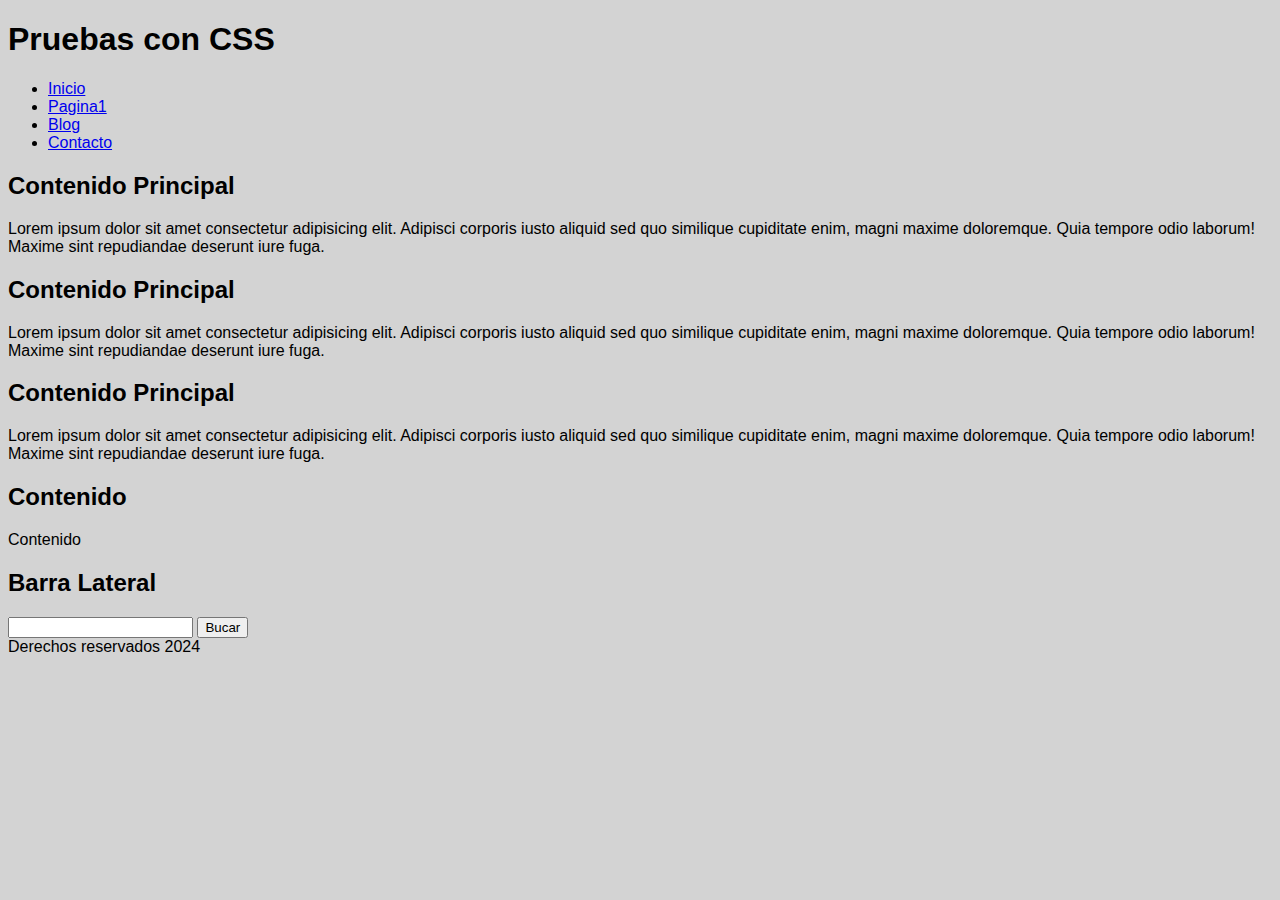
==== Aprendiendo CSS/index.html @ a95c3c56 "Reconociendo CSS" ====
<!DOCTYPE html>
<html lang="en">

<head>
    <meta charset="UTF-8">
    <meta name="viewport" content="width=device-width, initial-scale=1.0">
    <title>Document</title>
    <link rel="stylesheet" href="style.css">
</head>

<body>


    <div id="contenedor">
        <header>
            <h1>Pruebas con CSS</h1>
        </header>

        <NAV>
            <UL>
                <LI>
                    <a href="index.html">Inicio</a>

                </LI>
                <li>
                    <a href="index.html">Pagina1</a>

                </li>
                <li>
                    <a href="index.html">Blog</a>

                </li>
                <li>
                    <a href="index.html">Contacto</a>

                </li>

            </UL>
        </NAV>

        <section id="principal">
            <article class="articulo">
                <h2>Contenido Principal</h2>
                <p>
                    Lorem ipsum dolor sit amet consectetur adipisicing elit. Adipisci corporis iusto aliquid sed quo
                    similique cupiditate enim, magni maxime doloremque. Quia tempore odio laborum! Maxime sint
                    repudiandae deserunt iure fuga.
                </p>
            </article>
            <article class="articulo">
                <h2>Contenido Principal</h2>
                <p>
                    Lorem ipsum dolor sit amet consectetur adipisicing elit. Adipisci corporis iusto aliquid sed quo
                    similique cupiditate enim, magni maxime doloremque. Quia tempore odio laborum! Maxime sint
                    repudiandae deserunt iure fuga.
                </p>
            </article>
            <article class="articulo">
                <h2>Contenido Principal</h2>
                <p>
                    Lorem ipsum dolor sit amet consectetur adipisicing elit. Adipisci corporis iusto aliquid sed quo
                    similique cupiditate enim, magni maxime doloremque. Quia tempore odio laborum! Maxime sint
                    repudiandae deserunt iure fuga.
                </p>
            </article>

        </section>

        <section id="principal">
            <article>
                <h2>Contenido</h2>
                <p>Contenido</p>
            </article>
        </section>

        <aside>
            <h2>Barra Lateral</h2>
            <form>
                <input type="text">
                <input type="submit" value="Bucar">
            </form>

            <footer>
                Derechos reservados 2024
            </footer>
        </aside>


    </div>


</body>

</html>
---- Aprendiendo CSS/style.css ----
body{
   background-color: lightgray;
   font-family: Arial, Helvetica, sans-serif;
   
}


#principal{

}
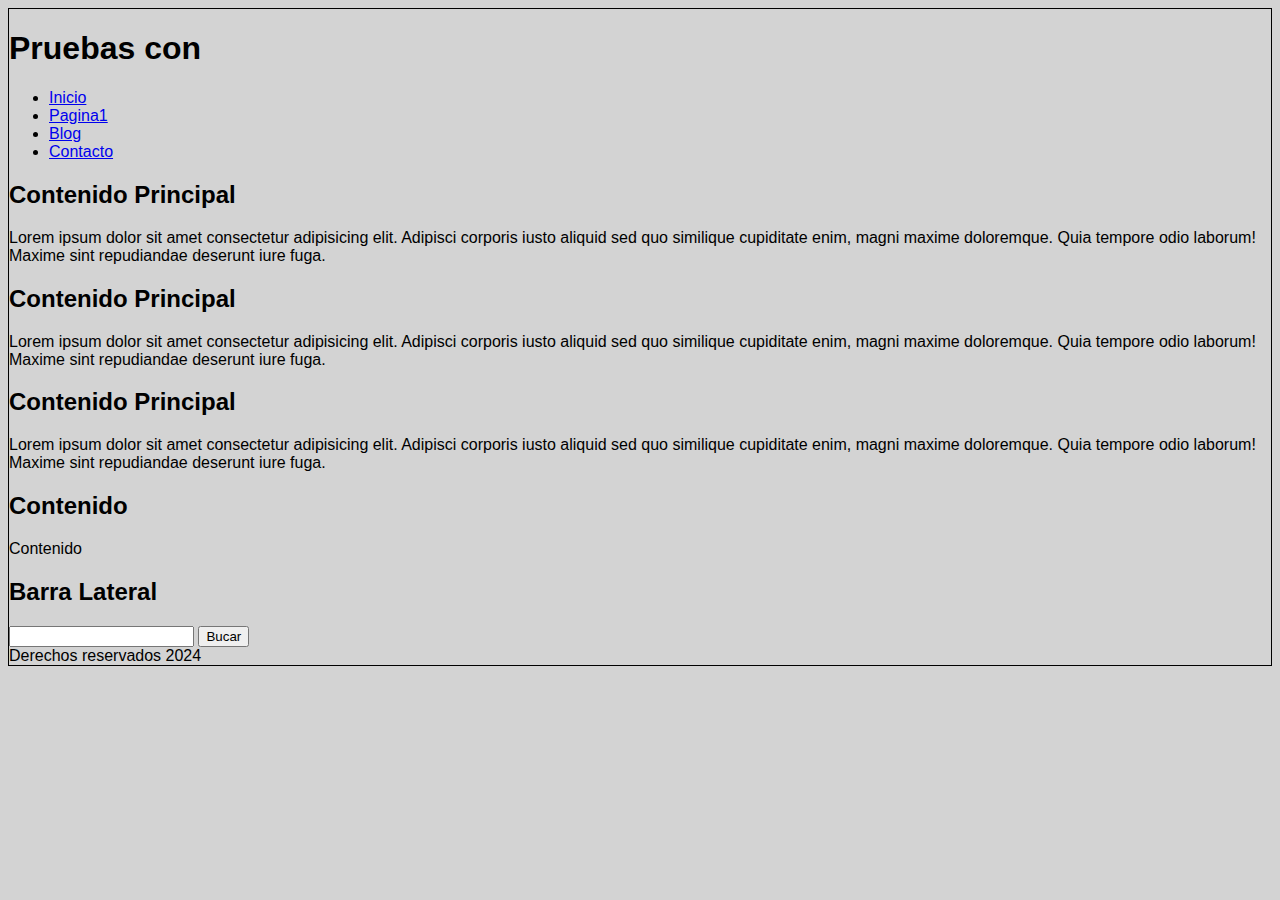
==== commit 85fd639b: "Cambios" ====
--- a/Aprendiendo CSS/index.html
+++ b/Aprendiendo CSS/index.html
@@ -13,7 +13,7 @@
 
     <div id="contenedor">
         <header>
-            <h1>Pruebas con CSS</h1>
+            <h1>Pruebas con</h1>
         </header>
 
         <NAV>
@@ -79,12 +79,11 @@
                 <input type="text">
                 <input type="submit" value="Bucar">
             </form>
-
-            <footer>
-                Derechos reservados 2024
-            </footer>
         </aside>
-
+        
+        <footer>
+            Derechos reservados 2024
+        </footer>
 
     </div>
 
--- a/Aprendiendo CSS/style.css
+++ b/Aprendiendo CSS/style.css
@@ -1,7 +1,7 @@
 body{
    background-color: lightgray;
    font-family: Arial, Helvetica, sans-serif;
-   
+   border: 1px solid black;
 }
 
 
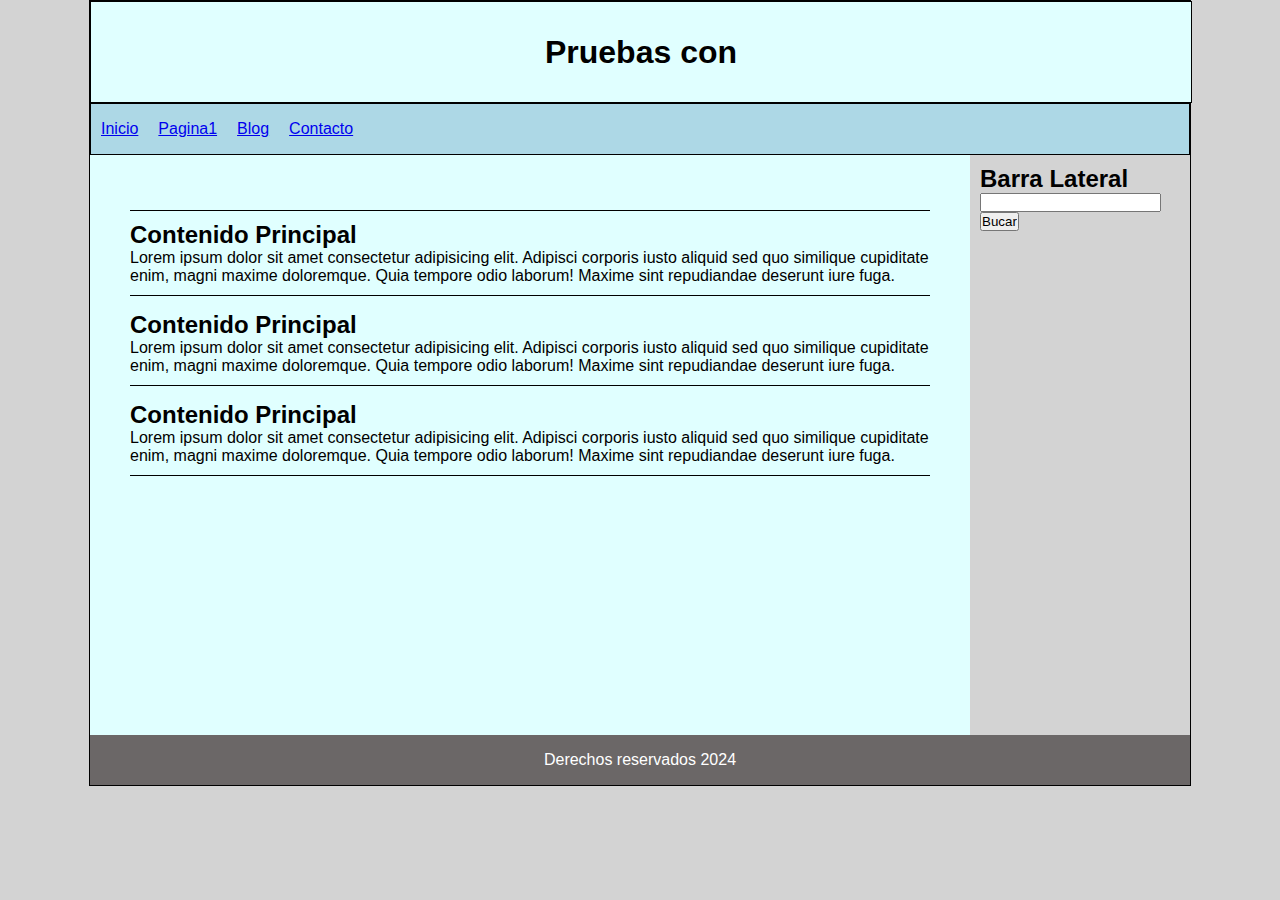
==== commit f174713f: "Pagina basica" ====
--- a/Aprendiendo CSS/index.html
+++ b/Aprendiendo CSS/index.html
@@ -37,7 +37,7 @@
 
             </UL>
         </NAV>
-
+        <div class="clearfix"></div>
         <section id="principal">
             <article class="articulo">
                 <h2>Contenido Principal</h2>
@@ -66,13 +66,7 @@
 
         </section>
 
-        <section id="principal">
-            <article>
-                <h2>Contenido</h2>
-                <p>Contenido</p>
-            </article>
-        </section>
-
+        
         <aside>
             <h2>Barra Lateral</h2>
             <form>
@@ -80,7 +74,8 @@
                 <input type="submit" value="Bucar">
             </form>
         </aside>
-        
+
+        <div class="clearfix"></div>
         <footer>
             Derechos reservados 2024
         </footer>
--- a/Aprendiendo CSS/style.css
+++ b/Aprendiendo CSS/style.css
@@ -1,10 +1,75 @@
+*{
+   margin: 0px;
+   padding: 0px;
+}
 body{
-   background-color: lightgray;
+   background: lightgrey;
    font-family: Arial, Helvetica, sans-serif;
+}
+
+#contenedor{
+   width: 1100px;
+   margin: 0px auto;
    border: 1px solid black;
 }
 
+header{
+   background: lightcyan;
+   height:100px ;
+   width: 100%;
+   margin: 0px;
+   text-align: center;
+   line-height: 100px;
+   border: 1px solid black;
+   
+}
+nav{
+   background: lightblue;
+   height: 50px;
+   border: 1px solid black;
+}
+nav ul li{
+   float: left;
+   list-style: none;
+   margin: 10px;
+   line-height: 30px;
+}
+
+.clearfix{
+   clear: both;
+}
 
 #principal{
+   float: left;
+   width: calc(80% - 80px);
+   min-height: 500px;
+   background: lightcyan;
+   padding: 40px;
+   
+}
+.articulo:first-child{
+   padding-top: 10px;
+   border-top: 1px solid black;
+}
+.articulo{
+   color: black;
+   margin-top: 15px;
+   margin-bottom: 15px;
+   padding-bottom: 10px;
+   border-bottom: 1px solid black;
+}
+aside{
+   float: left;
+   width: calc(20% - 20px);
+   height: 100px;
+   padding: 10px;
+   min-height: 500px;
+   padding-left: 10px;
 
+}
+footer{
+   background: rgba(68, 63, 63, 0.731);
+   color: white;
+   text-align: center;
+   line-height: 50px;
 }